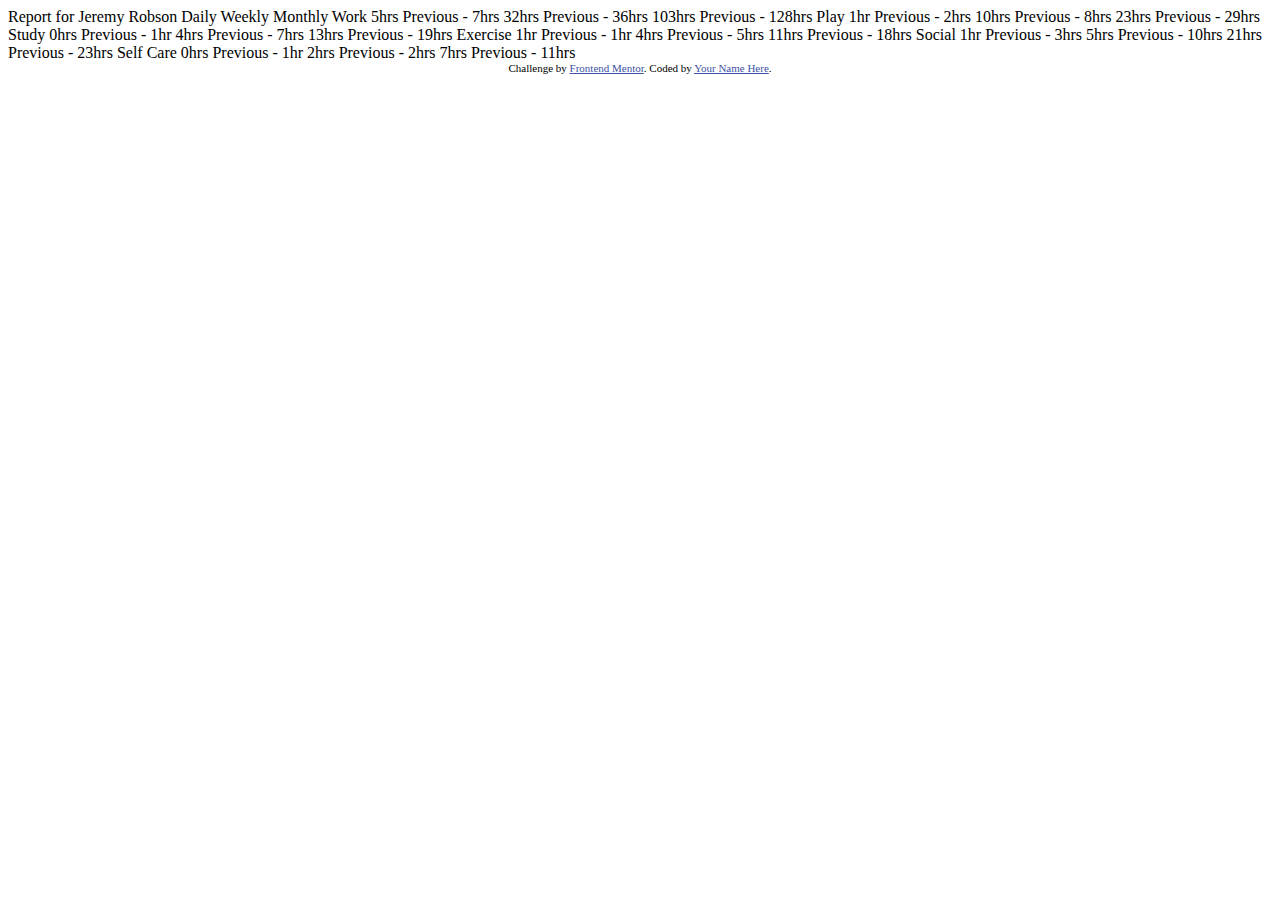
==== time-tracking-dashboard-main/index.html @ 5758d99d "initial commit" ====
<!DOCTYPE html>
<html lang="en">
<head>
  <meta charset="UTF-8">
  <meta name="viewport" content="width=device-width, initial-scale=1.0"> <!-- displays site properly based on user's device -->

  <link rel="icon" type="image/png" sizes="32x32" href="./images/favicon-32x32.png">
  
  <title>Frontend Mentor | Time tracking dashboard</title>

  <!-- Feel free to remove these styles or customise in your own stylesheet 👍 -->
  <style>
    .attribution { font-size: 11px; text-align: center; }
    .attribution a { color: hsl(228, 45%, 44%); }
  </style>
</head>
<body>

  Report for
  Jeremy Robson

  Daily
  Weekly
  Monthly

  Work
  5hrs <!-- daily -->
  Previous - 7hrs <!-- daily -->
  32hrs <!-- weekly -->
  Previous - 36hrs <!-- weekly -->
  103hrs <!-- monthly -->
  Previous - 128hrs <!-- monthly -->

  Play
  1hr <!-- daily -->
  Previous - 2hrs <!-- daily -->
  10hrs <!-- weekly -->
  Previous - 8hrs <!-- weekly -->
  23hrs <!-- monthly -->
  Previous - 29hrs <!-- monthly -->

  Study
  0hrs <!-- daily -->
  Previous - 1hr <!-- daily -->
  4hrs <!-- weekly -->
  Previous - 7hrs <!-- weekly -->
  13hrs <!-- monthly -->
  Previous - 19hrs <!-- monthly -->

  Exercise
  1hr <!-- daily -->
  Previous - 1hr <!-- daily -->
  4hrs <!-- weekly -->
  Previous - 5hrs <!-- weekly -->
  11hrs <!-- monthly -->
  Previous - 18hrs <!-- monthly -->

  Social
  1hr <!-- daily -->
  Previous - 3hrs <!-- daily -->
  5hrs <!-- weekly -->
  Previous - 10hrs <!-- weekly -->
  21hrs <!-- monthly -->
  Previous - 23hrs <!-- monthly -->

  Self Care
  0hrs <!-- daily -->
  Previous - 1hr <!-- daily -->
  2hrs <!-- weekly -->
  Previous - 2hrs <!-- weekly -->
  7hrs <!-- monthly -->
  Previous - 11hrs <!-- monthly -->

  
  <div class="attribution">
    Challenge by <a href="https://www.frontendmentor.io?ref=challenge" target="_blank">Frontend Mentor</a>. 
    Coded by <a href="#">Your Name Here</a>.
  </div>
</body>
</html>
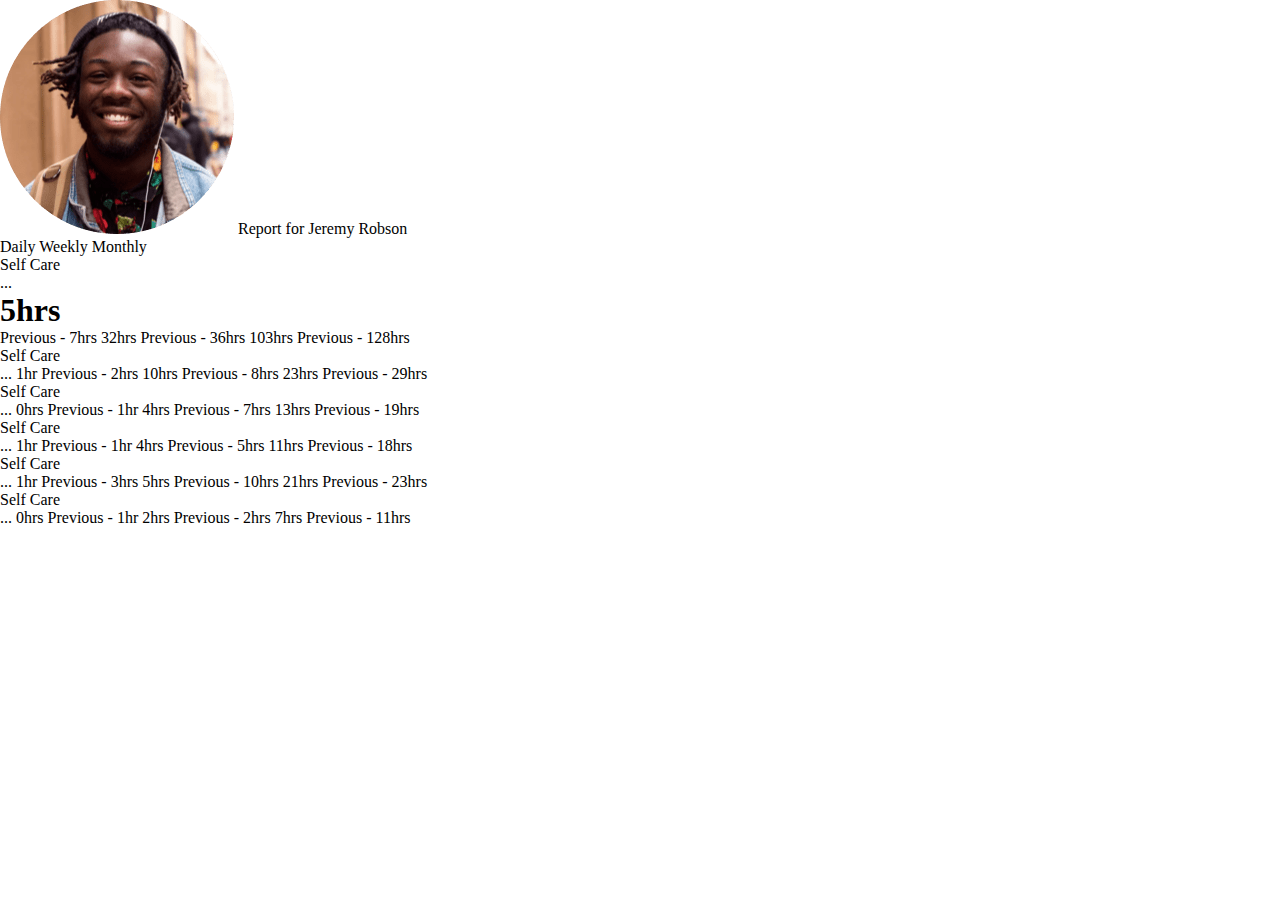
==== commit c0052502: "just for gh" ====
--- a/time-tracking-dashboard-main/index.html
+++ b/time-tracking-dashboard-main/index.html
@@ -13,68 +13,87 @@
     .attribution { font-size: 11px; text-align: center; }
     .attribution a { color: hsl(228, 45%, 44%); }
   </style>
+  <link rel="stylesheet" href="style.css">
+  <script defer src="script.js"></script>
+  <link rel="preconnect" href="https://fonts.googleapis.com">
+<link rel="preconnect" href="https://fonts.gstatic.com" crossorigin>
+<link href="https://fonts.googleapis.com/css2?family=Barlow+Semi+Condensed:ital,wght@0,100;0,200;0,300;0,400;0,500;0,600;0,700;0,800;0,900;1,100;1,200;1,300;1,400;1,500;1,600;1,700;1,800;1,900&family=Figtree:ital,wght@0,300..900;1,300..900&family=Fraunces:ital,opsz,wght@0,9..144,100..900;1,9..144,100..900&family=Libre+Baskerville&family=Manrope:wght@200..800&family=Montserrat:ital,wght@0,100..900;1,100..900&family=Poppins:ital,wght@0,100;0,200;0,300;0,400;0,500;0,600;0,700;0,800;0,900;1,100;1,200;1,300;1,400;1,500;1,600;1,700;1,800;1,900&family=Roboto:ital,wght@0,100;0,300;0,400;0,500;0,700;0,900;1,100;1,300;1,400;1,500;1,700;1,900&family=Rubik:ital,wght@0,300..900;1,300..900&display=swap" rel="stylesheet">
 </head>
 <body>
 
-  Report for
-  Jeremy Robson
-
-  Daily
-  Weekly
-  Monthly
-
-  Work
-  5hrs <!-- daily -->
-  Previous - 7hrs <!-- daily -->
-  32hrs <!-- weekly -->
-  Previous - 36hrs <!-- weekly -->
-  103hrs <!-- monthly -->
-  Previous - 128hrs <!-- monthly -->
-
-  Play
-  1hr <!-- daily -->
-  Previous - 2hrs <!-- daily -->
-  10hrs <!-- weekly -->
-  Previous - 8hrs <!-- weekly -->
-  23hrs <!-- monthly -->
-  Previous - 29hrs <!-- monthly -->
-
-  Study
-  0hrs <!-- daily -->
-  Previous - 1hr <!-- daily -->
-  4hrs <!-- weekly -->
-  Previous - 7hrs <!-- weekly -->
-  13hrs <!-- monthly -->
-  Previous - 19hrs <!-- monthly -->
-
-  Exercise
-  1hr <!-- daily -->
-  Previous - 1hr <!-- daily -->
-  4hrs <!-- weekly -->
-  Previous - 5hrs <!-- weekly -->
-  11hrs <!-- monthly -->
-  Previous - 18hrs <!-- monthly -->
-
-  Social
-  1hr <!-- daily -->
-  Previous - 3hrs <!-- daily -->
-  5hrs <!-- weekly -->
-  Previous - 10hrs <!-- weekly -->
-  21hrs <!-- monthly -->
-  Previous - 23hrs <!-- monthly -->
-
-  Self Care
-  0hrs <!-- daily -->
-  Previous - 1hr <!-- daily -->
-  2hrs <!-- weekly -->
-  Previous - 2hrs <!-- weekly -->
-  7hrs <!-- monthly -->
-  Previous - 11hrs <!-- monthly -->
+  <main>
+    <div class="side-section">
+      <div class="report-for">
+        <img  src="images/image-jeremy.png" alt="a person">
+        Report for
+        Jeremy Robson
+      </div>
+      <div class="timeframes-control">
+        Daily
+        Weekly
+        Monthly
+      </div>
+    </div>
+    <div class="card">
+      <div class="card-title">Self Care </div> <span>...</span>
+      <h1>5hrs</h1> <!-- daily -->
+      Previous - 7hrs <!-- daily -->
+      32hrs <!-- weekly -->
+      Previous - 36hrs <!-- weekly -->
+      103hrs <!-- monthly -->
+      Previous - 128hrs <!-- monthly -->
+    </div>
+    <div class="card">
+      <div class="card-title">Self Care </div> <span>...</span>
+      1hr <!-- daily -->
+      Previous - 2hrs <!-- daily -->
+      10hrs <!-- weekly -->
+      Previous - 8hrs <!-- weekly -->
+      23hrs <!-- monthly -->
+      Previous - 29hrs <!-- monthly -->
+    </div>
+    <div class="card">
+      <div class="card-title">Self Care </div> <span>...</span>
+      0hrs <!-- daily -->
+      Previous - 1hr <!-- daily -->
+      4hrs <!-- weekly -->
+      Previous - 7hrs <!-- weekly -->
+      13hrs <!-- monthly -->
+      Previous - 19hrs <!-- monthly -->
+    </div>
+    <div class="card">
+      <div class="card-title">Self Care </div> <span>...</span>
+      1hr <!-- daily -->
+      Previous - 1hr <!-- daily -->
+      4hrs <!-- weekly -->
+      Previous - 5hrs <!-- weekly -->
+      11hrs <!-- monthly -->
+      Previous - 18hrs <!-- monthly -->
+    </div>
+    <div class="card">
+      <div class="card-title">Self Care </div> <span>...</span>
+      1hr <!-- daily -->
+      Previous - 3hrs <!-- daily -->
+      5hrs <!-- weekly -->
+      Previous - 10hrs <!-- weekly -->
+      21hrs <!-- monthly -->
+      Previous - 23hrs <!-- monthly -->
+    </div>
+    <div class="card">
+      <div class="card-title">Self Care </div><span>...</span>
+      0hrs <!-- daily -->
+      Previous - 1hr <!-- daily -->
+      2hrs <!-- weekly -->
+      Previous - 2hrs <!-- weekly -->
+      7hrs <!-- monthly -->
+      Previous - 11hrs <!-- monthly -->
+    </div>
+  </main>
 
   
-  <div class="attribution">
+  <!-- <div class="attribution">
     Challenge by <a href="https://www.frontendmentor.io?ref=challenge" target="_blank">Frontend Mentor</a>. 
     Coded by <a href="#">Your Name Here</a>.
-  </div>
+  </div> -->
 </body>
 </html>--- a/time-tracking-dashboard-main/style.css
+++ b/time-tracking-dashboard-main/style.css
@@ -0,0 +1,27 @@
+*{
+    margin:0;
+    padding:0;
+    box-sizing: border-box;
+}
+
+root{
+--Purple-600: hsl(246, 80%, 60%);
+
+--Orange-300-work: hsl(15, 100%, 70%);
+--Blue-300-play: hsl(195, 74%, 62%);
+--Pink-400-study: hsl(348, 100%, 68%);
+--Green-400-exercise: hsl(145, 58%, 55%);
+--Purple-700-social: hsl(264, 64%, 52%);
+--Yellow-300-self-care: hsl(43, 84%, 65%);
+
+
+--Navy-950: hsl(226, 43%, 10%);
+--Navy-900: hsl(235, 46%, 20%);
+--Purple-500: hsl(235, 45%, 61%);
+--Navy-200: hsl(236, 100%, 87%);
+
+font-family: 'Rubik', sans-serif;
+}
+
+
+
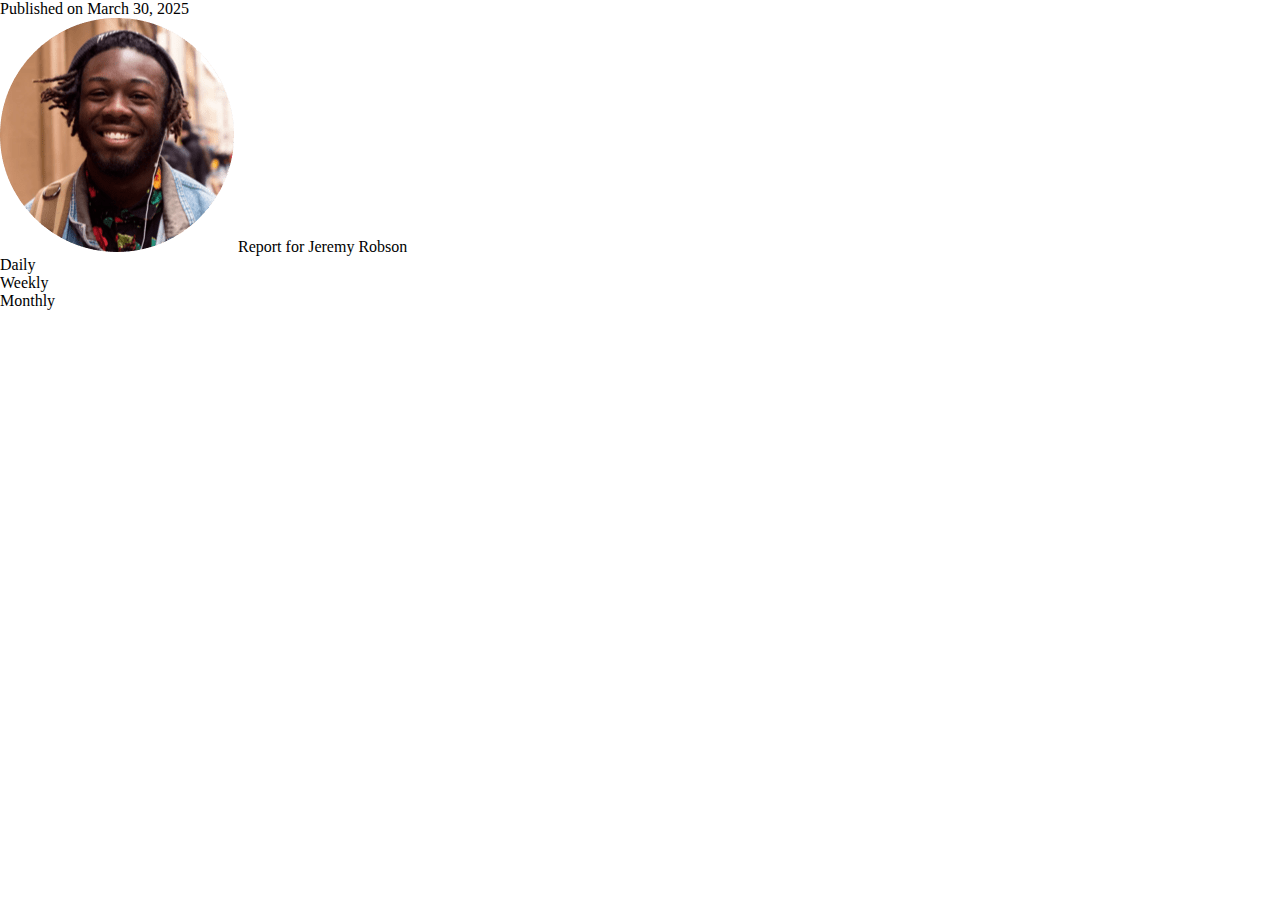
==== commit de8b2a6b: "erroneous script" ====
--- a/time-tracking-dashboard-main/index.html
+++ b/time-tracking-dashboard-main/index.html
@@ -14,7 +14,6 @@
     .attribution a { color: hsl(228, 45%, 44%); }
   </style>
   <link rel="stylesheet" href="style.css">
-  <script defer src="script.js"></script>
   <link rel="preconnect" href="https://fonts.googleapis.com">
 <link rel="preconnect" href="https://fonts.gstatic.com" crossorigin>
 <link href="https://fonts.googleapis.com/css2?family=Barlow+Semi+Condensed:ital,wght@0,100;0,200;0,300;0,400;0,500;0,600;0,700;0,800;0,900;1,100;1,200;1,300;1,400;1,500;1,600;1,700;1,800;1,900&family=Figtree:ital,wght@0,300..900;1,300..900&family=Fraunces:ital,opsz,wght@0,9..144,100..900;1,9..144,100..900&family=Libre+Baskerville&family=Manrope:wght@200..800&family=Montserrat:ital,wght@0,100..900;1,100..900&family=Poppins:ital,wght@0,100;0,200;0,300;0,400;0,500;0,600;0,700;0,800;0,900;1,100;1,200;1,300;1,400;1,500;1,600;1,700;1,800;1,900&family=Roboto:ital,wght@0,100;0,300;0,400;0,500;0,700;0,900;1,100;1,300;1,400;1,500;1,700;1,900&family=Rubik:ital,wght@0,300..900;1,300..900&display=swap" rel="stylesheet">
@@ -22,6 +21,8 @@
 <body>
 
   <main>
+    <p>Published on <time datetime="2025-03-30">March 30, 2025</time></p>
+
     <div class="side-section">
       <div class="report-for">
         <img  src="images/image-jeremy.png" alt="a person">
@@ -29,71 +30,25 @@
         Jeremy Robson
       </div>
       <div class="timeframes-control">
-        Daily
-        Weekly
-        Monthly
+        <p id="daily">Daily</p>
+        <p id="weekly">Weekly</p>
+        <p id="monthly">Monthly</p>
       </div>
     </div>
-    <div class="card">
-      <div class="card-title">Self Care </div> <span>...</span>
-      <h1>5hrs</h1> <!-- daily -->
-      Previous - 7hrs <!-- daily -->
-      32hrs <!-- weekly -->
-      Previous - 36hrs <!-- weekly -->
-      103hrs <!-- monthly -->
-      Previous - 128hrs <!-- monthly -->
-    </div>
-    <div class="card">
-      <div class="card-title">Self Care </div> <span>...</span>
-      1hr <!-- daily -->
-      Previous - 2hrs <!-- daily -->
-      10hrs <!-- weekly -->
-      Previous - 8hrs <!-- weekly -->
-      23hrs <!-- monthly -->
-      Previous - 29hrs <!-- monthly -->
-    </div>
-    <div class="card">
-      <div class="card-title">Self Care </div> <span>...</span>
-      0hrs <!-- daily -->
-      Previous - 1hr <!-- daily -->
-      4hrs <!-- weekly -->
-      Previous - 7hrs <!-- weekly -->
-      13hrs <!-- monthly -->
-      Previous - 19hrs <!-- monthly -->
-    </div>
-    <div class="card">
-      <div class="card-title">Self Care </div> <span>...</span>
-      1hr <!-- daily -->
-      Previous - 1hr <!-- daily -->
-      4hrs <!-- weekly -->
-      Previous - 5hrs <!-- weekly -->
-      11hrs <!-- monthly -->
-      Previous - 18hrs <!-- monthly -->
-    </div>
-    <div class="card">
-      <div class="card-title">Self Care </div> <span>...</span>
-      1hr <!-- daily -->
-      Previous - 3hrs <!-- daily -->
-      5hrs <!-- weekly -->
-      Previous - 10hrs <!-- weekly -->
-      21hrs <!-- monthly -->
-      Previous - 23hrs <!-- monthly -->
-    </div>
-    <div class="card">
-      <div class="card-title">Self Care </div><span>...</span>
-      0hrs <!-- daily -->
-      Previous - 1hr <!-- daily -->
-      2hrs <!-- weekly -->
-      Previous - 2hrs <!-- weekly -->
-      7hrs <!-- monthly -->
-      Previous - 11hrs <!-- monthly -->
-    </div>
+    <section>
+     
+      </div>
+    </section>
   </main>
 
-  
+
   <!-- <div class="attribution">
     Challenge by <a href="https://www.frontendmentor.io?ref=challenge" target="_blank">Frontend Mentor</a>. 
     Coded by <a href="#">Your Name Here</a>.
   </div> -->
+  <script src="script.js"></script>
+
 </body>
-</html>+
+</html>
+
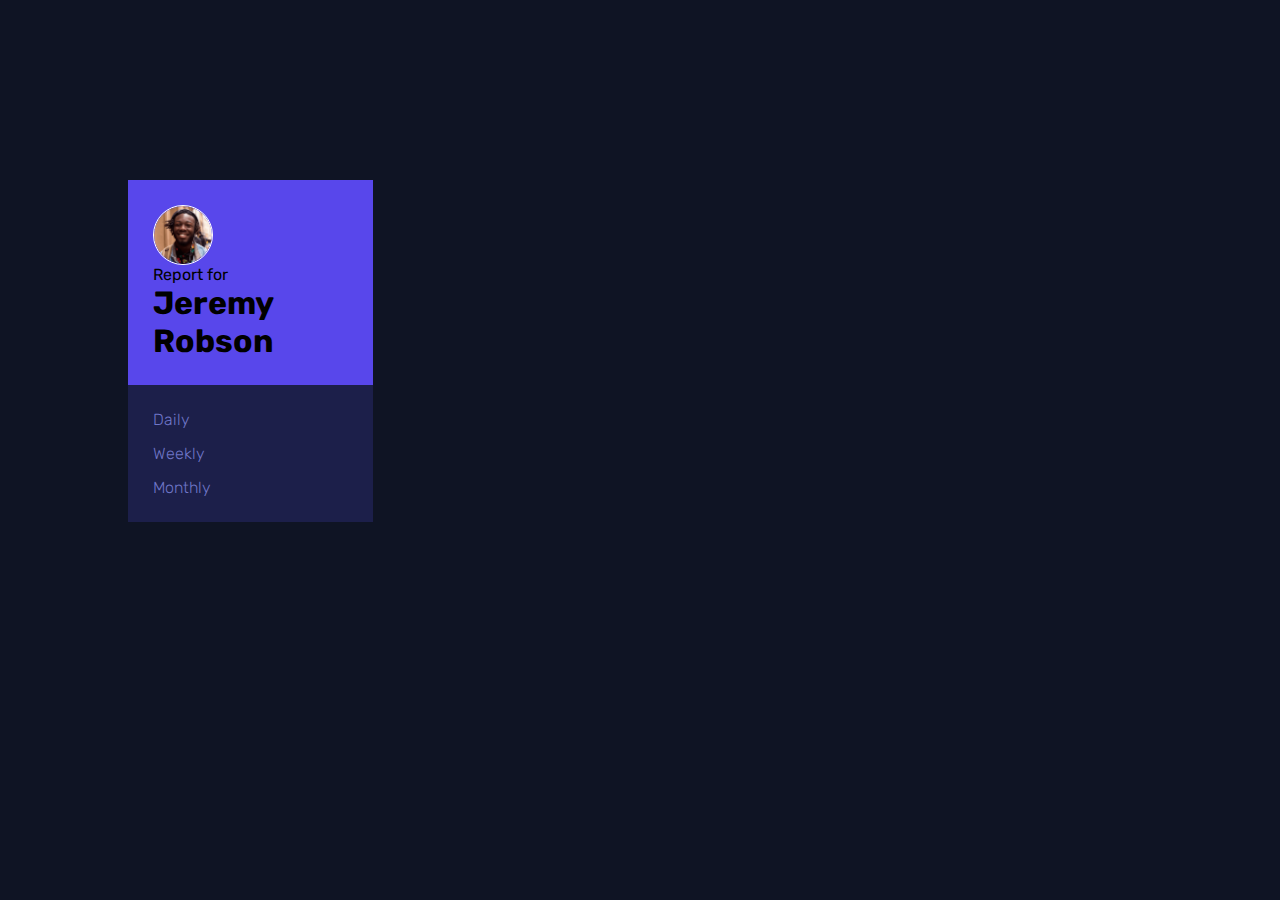
==== commit 0227c270: "script works!" ====
--- a/time-tracking-dashboard-main/index.html
+++ b/time-tracking-dashboard-main/index.html
@@ -21,15 +21,13 @@
 <body>
 
   <main>
-    <p>Published on <time datetime="2025-03-30">March 30, 2025</time></p>
-
-    <div class="side-section">
-      <div class="report-for">
+    <div class="dashboard">
+      <div class="dashboard__report">
         <img  src="images/image-jeremy.png" alt="a person">
-        Report for
-        Jeremy Robson
+        <p>Report for</p>
+        <h1>Jeremy Robson</h1>
       </div>
-      <div class="timeframes-control">
+      <div class="dashboard__timeframes">
         <p id="daily">Daily</p>
         <p id="weekly">Weekly</p>
         <p id="monthly">Monthly</p>
--- a/time-tracking-dashboard-main/style.css
+++ b/time-tracking-dashboard-main/style.css
@@ -4,17 +4,14 @@
     box-sizing: border-box;
 }
 
-root{
+:root{
 --Purple-600: hsl(246, 80%, 60%);
-
 --Orange-300-work: hsl(15, 100%, 70%);
 --Blue-300-play: hsl(195, 74%, 62%);
 --Pink-400-study: hsl(348, 100%, 68%);
 --Green-400-exercise: hsl(145, 58%, 55%);
 --Purple-700-social: hsl(264, 64%, 52%);
 --Yellow-300-self-care: hsl(43, 84%, 65%);
-
-
 --Navy-950: hsl(226, 43%, 10%);
 --Navy-900: hsl(235, 46%, 20%);
 --Purple-500: hsl(235, 45%, 61%);
@@ -23,5 +20,78 @@
 font-family: 'Rubik', sans-serif;
 }
 
+body{
+    background-color: var(--Navy-950);
+    display:flex;
+    justify-content:center;
+    align-items:center;
+    height:100vh;
+}
+
+main{
+    width:80%;
+    height:60%;
+    display:grid;
+    grid-template-columns: 1fr 1fr 1fr 1fr;
+    grid-template-rows: 1fr 1fr;
+    gap:15px;
+}
+.dashboard{
+    grid-row: span 2;
+}
+.dashboard__report{
+    background-color: var(--Purple-600);
+    display:flex;
+    flex-direction: column;
+    padding:25px;
+}
+.dashboard__report img{
+    height:60px;
+    width:60px;
+    border:1px solid white;
+    border-radius: 50%;
+}
+.dashboard__timeframes{
+    background-color: var(--Navy-900);
+    padding:25px;
+    display:flex;
+    flex-direction: column;
+    gap:15px;
+    color: var(--Purple-500);
+    font-weight:100;
+}
+.dashboard__timeframes p:hover{
+    cursor: pointer;
+}
+.dashboard__timeframes p.selected{
+    color:white;
+    font-weight: 300;
+}
+.card{
+    background-color: var(--Navy-900);
+    color: white;
+    width:200px;
+    height:200px;
+    padding:25px;
+}
+.card__title{
+    display:flex;
+    justify-content: space-between;
+    color:white;
+    font-weight:bold;
+}
+.card h1{
+    margin-top:25px;
+    font-size: 2.5rem;
+}
+.card p{
+    color: var(--Purple-500);
+    font-weight:200;
+    margin-top:8px;
+    font-size:0.9rem;
+}
 
 
+
+
+
